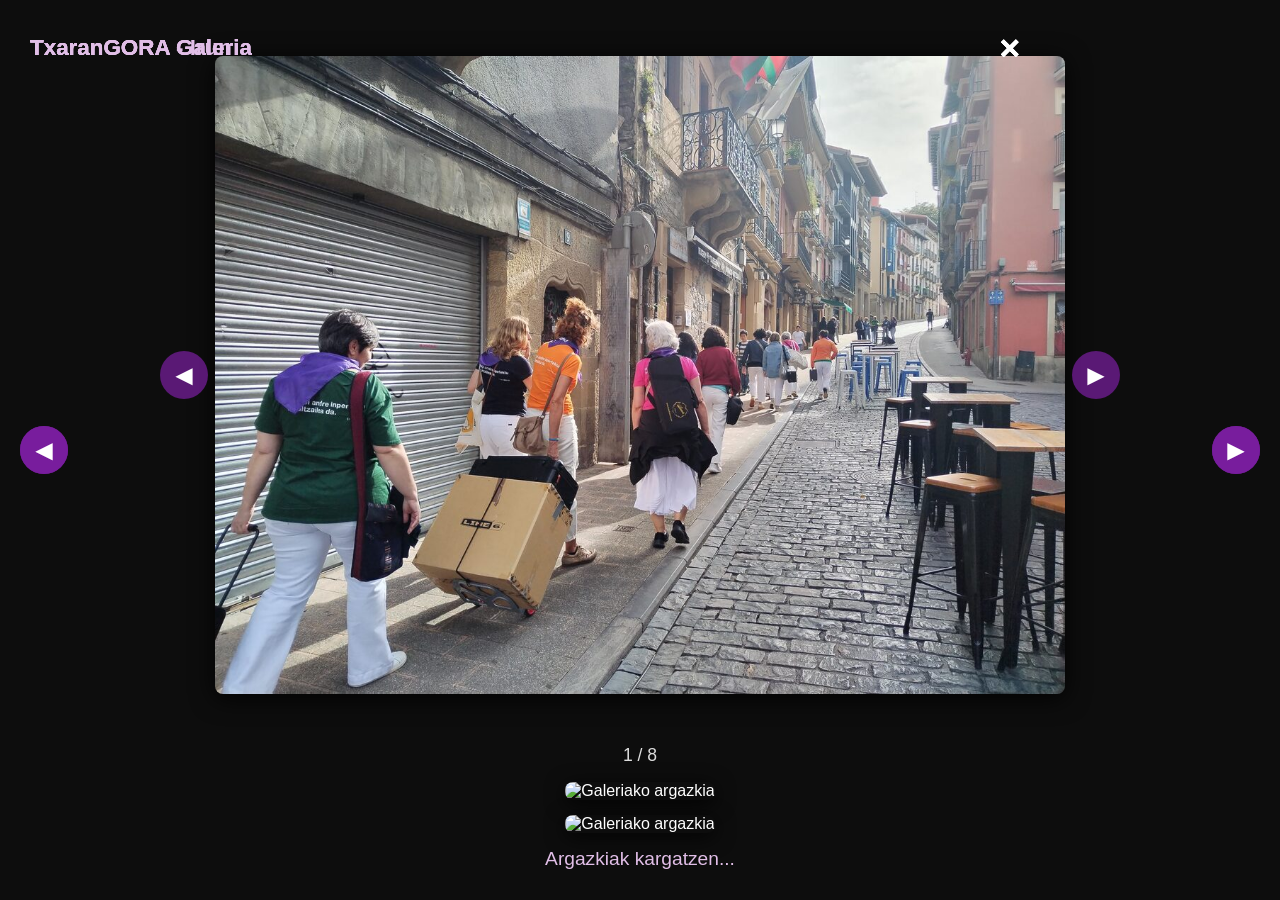
==== galeria.html @ 10b803cf "geziek funtzionatzeko beste saiakera bat Added title and styling for the gallery page." ====
<!DOCTYPE html>
<html lang="eu">
<head>
  <meta charset="UTF-8">
  <meta name="viewport" content="width=device-width, initial-scale=1.0">
  <title>TxaranGORA | Argazki Galeria</title>
  <style>
    * { margin: 0; padding: 0; box-sizing: border-box; }
    body {
      background-color: #0d0d0d;
      color: white;
      font-family: 'Segoe UI', Tahoma, Geneva, Verdana, sans-serif;
      min-height: 100vh;
      display: flex;
      flex-direction: column;
      align-items: center;
      justify-content: space-between;
      padding: 15px;
      overflow: hidden;
    }

    /* GOIBURUA: Izenburua eta Itxi botoia isolatuta, gainjar ez daitezen */
    .gallery-header {
      width: 100%;
      max-width: 1000px;
      display: flex;
      justify-content: space-between;
      align-items: center;
      padding: 10px 0;
      z-index: 10;
    }
    .gallery-title { 
      font-size: 1.4rem; 
      color: #e1bee7; 
      font-weight: bold;
      white-space: nowrap;
      overflow: hidden;
      text-overflow: ellipsis;
    }
    .close-btn { 
      color: #ffffff; 
      font-size: 2.2rem; 
      cursor: pointer; 
      text-decoration: none; 
      line-height: 1;
      padding: 0 10px;
      transition: color 0.2s;
    }
    .close-btn:hover { color: #e1bee7; }

    /* ERDIALDEA: Irudia eta Geziak */
    .main-wrapper {
      position: relative;
      width: 100%;
      max-width: 1000px;
      flex: 1;
      display: flex;
      align-items: center;
      justify-content: center;
      margin: 10px 0;
    }

    .image-box {
      max-width: 85%;
      max-height: 75vh;
      display: flex;
      align-items: center;
      justify-content: center;
    }

    .image-box img {
      max-width: 100%;
      max-height: 75vh;
      border-radius: 8px;
      box-shadow: 0 4px 25px rgba(0,0,0,0.9);
      object-fit: contain;
    }

    /* GEZIAK: Garbi sakatu ahal izateko z-index altuarekin */
    .arrow {
      position: absolute;
      top: 50%;
      transform: translateY(-50%);
      background: rgba(123, 31, 162, 0.85);
      color: white;
      border: 2px solid rgba(255, 255, 255, 0.3);
      font-size: 1.8rem;
      width: 48px;
      height: 48px;
      display: flex;
      align-items: center;
      justify-content: center;
      cursor: pointer;
      border-radius: 50%;
      transition: all 0.2s ease;
      z-index: 100;
      user-select: none;
    }
    .arrow:hover { 
      background: #9c27b0; 
      transform: translateY(-50%) scale(1.15); 
      border-color: white;
    }
    .arrow.left { left: 5px; }
    .arrow.right { right: 5px; }

    /* BEHEALDEA: Kontagailua eta akatsen xehetasunak */
    .footer-info {
      text-align: center;
      padding: 10px 0;
      z-index: 10;
    }
    .counter { 
      font-size: 1.1rem; 
      color: #ddd; 
      font-weight: 500;
    }
    .error-msg {
      color: #ffb74d;
      font-size: 0.9rem;
      margin-top: 6px;
    }
  </style>
</head>
<body>

  <!-- GOIBURUA -->
  <div class="gallery-header">
    <h1 class="gallery-title" id="townTitle">TxaranGORA - Galeria</h1>
    <a href="javascript:history.back()" class="close-btn" title="Itxi">&times;</a>
  </div>

  <!-- ERDIALDEA -->
  <div class="main-wrapper">
    <button class="arrow left" id="prevImg" aria-label="Aurrekoa">◄</button>
    
    <div class="image-box">
      <img id="mainImg" src="" alt="Galeriako argazkia">
    </div>

    <button class="arrow right" id="nextImg" aria-label="Hurrengoa">►</button>
  </div>

  <!-- BEHEALDEA -->
  <div class="footer-info">
    <div class="counter" id="imgCounter"></div>
    <div id="errorDetails" class="error-msg"></div>
  </div>

  <script>
    // 1. Zerrenda sortzeko funtzioa (irun2026/1.jpg, irun2026/2.jpg...)
    function sortuZerrenda(karpeta, kopurua) {
      const zerrenda = [];
      for (let i = 1; i <= kopurua; i++) {
        zerrenda.push(`${karpeta}/${i}.jpg`);
      }
      return zerrenda;
    }

    // 2. Egiaztatu hemen zure karpeta izenak eta benetako argazki kopurua:
    const galeriak = {
      "Tolosa": sortuZerrenda("tolosa2026", 12),
      "Irun": sortuZerrenda("irun2026", 8),          // Egiaztatu 8 argazki badira Irunen
      "Villabona": sortuZerrenda("villabona2026", 5)
    };

    // 3. URLtik herriaren izena jaso (?herria=Irun)
    const urlParams = new URLSearchParams(window.location.search);
    const herria = urlParams.get('herria') || "Irun";

    // Izenburu garbia ezartzea
    document.getElementById('townTitle').textContent = `TxaranGORA - ${herria}`;

    const argazkiak = galeriak[herria] || [];
    let currentIndex = 0;

    const mainImg = document.getElementById('mainImg');
    const imgCounter = document.getElementById('imgCounter');
    const errorDetails = document.getElementById('errorDetails');

    function showImage(index) {
      errorDetails.textContent = "";
      if (!argazkiak || argazkiak.length === 0) {
        imgCounter.textContent = "Ez da argazkirik aurkitu herri honetarako.";
        mainImg.style.display = "none";
        return;
      }

      currentIndex = index;
      mainImg.src = argazkiak[currentIndex];
      mainImg.style.display = "block";
      imgCounter.textContent = `${currentIndex + 1} / ${argazkiak.length}`;
    }

    // Argazkiak kargatzean huts egiten badu (adibidez 2.jpg existitzen ez bada edo .JPG maiuskulaz badago)
    mainImg.onerror = function() {
      errorDetails.textContent = `⚠️ Ezin da kargatu: "${argazkiak[currentIndex]}" (Begiratu izena/luzapena GitHub-en)`;
    };

    // Gezien gertaerak
    document.getElementById('prevImg').onclick = function(e) {
      e.stopPropagation();
      if (argazkiak.length === 0) return;
      currentIndex = (currentIndex - 1 + argazkiak.length) % argazkiak.length;
      showImage(currentIndex);
    };

    document.getElementById('nextImg').onclick = function(e) {
      e.stopPropagation();
      if (argazkiak.length === 0) return;
      currentIndex = (currentIndex + 1) % argazkiak.length;
      showImage(currentIndex);
    };

    // Teklatuko geziak (← eta →)
    document.addEventListener('keydown', function(e) {
      if (e.key === 'ArrowLeft') document.getElementById('prevImg').click();
      if (e.key === 'ArrowRight') document.getElementById('nextImg').click();
      if (e.key === 'Escape') history.back();
    });

    // Hasieratu galeria
    showImage(0);
  </script>
</body>
</html>

<!DOCTYPE html>
<html lang="eu">
<head>
  <meta charset="UTF-8">
  <meta name="viewport" content="width=device-width, initial-scale=1.0">
  <title>TxaranGORA | Galeria</title>
  <style>
    * { margin: 0; padding: 0; box-sizing: border-box; }
    body {
      background-color: #0d0d0d;
      color: white;
      font-family: 'Segoe UI', Tahoma, Geneva, Verdana, sans-serif;
      height: 100vh;
      display: flex;
      flex-direction: column;
      align-items: center;
      justify-content: center;
      overflow: hidden;
    }
    .gallery-header {
      position: absolute;
      top: 20px;
      left: 30px;
      right: 30px;
      display: flex;
      justify-content: space-between;
      align-items: center;
      z-index: 10;
    }
    .gallery-title { 
      font-size: 1.4rem; 
      color: #e1bee7; 
      font-weight: bold; 
    }
    .close-btn { 
      color: white; 
      font-size: 2.5rem; 
      cursor: pointer; 
      text-decoration: none; 
      font-weight: bold;
      transition: color 0.2s;
    }
    .close-btn:hover {
      color: #e1bee7;
    }
    .image-container {
      position: relative;
      max-width: 90vw;
      max-height: 80vh;
      display: flex;
      align-items: center;
      justify-content: center;
    }
    .image-container img {
      max-width: 100%;
      max-height: 80vh;
      border-radius: 8px;
      box-shadow: 0 4px 20px rgba(0,0,0,0.8);
      object-fit: contain;
    }
    .arrow {
      position: absolute;
      top: 50%;
      transform: translateY(-50%);
      background: rgba(123, 31, 162, 0.7);
      color: white;
      border: none;
      font-size: 1.8rem;
      padding: 12px 20px;
      cursor: pointer;
      border-radius: 50%;
      transition: background 0.3s, transform 0.2s;
      z-index: 5;
      user-select: none;
    }
    .arrow:hover { 
      background: #7b1fa2; 
      transform: translateY(-50%) scale(1.1); 
    }
    .arrow.left { left: 20px; }
    .arrow.right { right: 20px; }
    .caption { 
      margin-top: 15px; 
      font-size: 1rem; 
      color: #ccc; 
    }
  </style>
</head>
<body>

  <div class="gallery-header">
    <div class="gallery-title" id="townTitle">TxaranGORA Galeria</div>
    <span class="close-btn" onclick="window.close()" title="Itxi">&times;</span>
  </div>

  <button class="arrow left" id="prevImg" aria-label="Aurreko argazkia">◄</button>

  <div class="image-container">
    <img id="mainImg" src="" alt="Galeriako argazkia">
  </div>

  <button class="arrow right" id="nextImg" aria-label="Hurrengo argazkia">►</button>

  <div class="caption" id="imgCounter"></div>

  <script>
    // 1. Funtzio honek karpeta bakoitzaren bideak sortzen ditu: adib. tolosa2026/1.jpg, 2.jpg...
    function sortuZerrenda(karpeta, kopurua) {
      const zerrenda = [];
      for (let i = 1; i <= kopurua; i++) {
        zerrenda.push(`${karpeta}/${i}.jpg`);
      }
      return zerrenda;
    }

    // 2. Jarri hemen GitHub-eko karpeta bakoitzaren izen zehatza eta barruko argazki kopurua:
    const galeriak = {
      "Tolosa": sortuZerrenda("tolosa2026", 12),     // tolosa2026/1.jpg-tik 12.jpg-ra
      "Irun": sortuZerrenda("irun2026", 8),          // irun2026/1.jpg-tik 8.jpg-ra
      "Villabona": sortuZerrenda("villabona2026", 5) // villabona2026/1.jpg-tik 5.jpg-ra
    };

    // 3. URLtik herriaren izena jaso (adibidez: ?herria=Irun)
    const urlParams = new URLSearchParams(window.location.search);
    const herria = urlParams.get('herria') || "Tolosa";
    document.getElementById('townTitle').textContent = `TxaranGORA - ${herria}`;

    const argazkiak = galeriak[herria] || [];
    let currentIndex = 0;

    const mainImg = document.getElementById('mainImg');
    const imgCounter = document.getElementById('imgCounter');

    function showImage(index) {
      if (!argazkiak || argazkiak.length === 0) {
        imgCounter.innerHTML = "<span style='color:#ffb74d;'>Ez da argazkirik aurkitu herri honetarako.</span>";
        mainImg.style.display = "none";
        return;
      }
      currentIndex = index;
      mainImg.src = argazkiak[currentIndex];
      mainImg.style.display = "block";
      imgCounter.textContent = `${currentIndex + 1} / ${argazkiak.length}`;
    }

    // Gezien bidez igarotzea
    document.getElementById('prevImg').addEventListener('click', () => {
      if (argazkiak.length === 0) return;
      currentIndex = (currentIndex - 1 + argazkiak.length) % argazkiak.length;
      showImage(currentIndex);
    });

    document.getElementById('nextImg').addEventListener('click', () => {
      if (argazkiak.length === 0) return;
      currentIndex = (currentIndex + 1) % argazkiak.length;
      showImage(currentIndex);
    });

    // Teklatuko geziekin igarotzea (← eta →)
    document.addEventListener('keydown', (e) => {
      if (e.key === 'ArrowLeft') document.getElementById('prevImg').click();
      if (e.key === 'ArrowRight') document.getElementById('nextImg').click();
      if (e.key === 'Escape') window.close();
    });

    // Hasieratu galeria
    showImage(0);
  </script>
</body>
</html>

<!DOCTYPE html>
<html lang="eu">
<head>
  <meta charset="UTF-8">
  <meta name="viewport" content="width=device-width, initial-scale=1.0">
  <title>TxaranGORA | Galeria</title>
  <style>
    * { margin: 0; padding: 0; box-sizing: border-box; }
    body {
      background-color: #0d0d0d;
      color: white;
      font-family: 'Segoe UI', Tahoma, sans-serif;
      height: 100vh;
      display: flex;
      flex-direction: column;
      align-items: center;
      justify-content: center;
      overflow: hidden;
    }
    .gallery-header {
      position: absolute;
      top: 20px;
      left: 30px;
      right: 30px;
      display: flex;
      justify-content: space-between;
      align-items: center;
      z-index: 10;
    }
    .gallery-title { font-size: 1.4rem; color: #e1bee7; font-weight: bold; }
    .close-btn { color: white; font-size: 2.5rem; cursor: pointer; text-decoration: none; font-weight: bold; }
    .image-container {
      position: relative;
      max-width: 90vw;
      max-height: 80vh;
      display: flex;
      align-items: center;
      justify-content: center;
    }
    .image-container img {
      max-width: 100%;
      max-height: 80vh;
      border-radius: 8px;
      box-shadow: 0 4px 20px rgba(0,0,0,0.8);
      object-fit: contain;
    }
    .arrow {
      position: absolute;
      top: 50%;
      transform: translateY(-50%);
      background: rgba(123, 31, 162, 0.7);
      color: white;
      border: none;
      font-size: 1.8rem;
      padding: 12px 20px;
      cursor: pointer;
      border-radius: 50%;
      transition: background 0.3s, transform 0.2s;
      z-index: 5;
    }
    .arrow:hover { background: #7b1fa2; transform: translateY(-50%) scale(1.1); }
    .arrow.left { left: 20px; }
    .arrow.right { right: 20px; }
    .caption { margin-top: 15px; font-size: 1rem; color: #ccc; }
  </style>
</head>
<body>

  <div class="gallery-header">
    <div class="gallery-title" id="townTitle">TxaranGORA Galeria</div>
    <span class="close-btn" onclick="window.close()">&times;</span>
  </div>

  <button class="arrow left" id="prevImg">◄</button>

  <div class="image-container">
    <img id="mainImg" src="" alt="Galeriako argazkia">
  </div>

  <button class="arrow right" id="nextImg">►</button>

  <div class="caption" id="imgCounter"></div>

  <script>
    // Funtzio honek karpeta izenetik eta argazki kopurutik bideak sortzen ditu (adib. irun2026/1.jpg)
    function sortuZerrenda(karpetaIzena, kopurua) {
      const zerrenda = [];
      for (let i = 1; i <= kopurua; i++) {
        zerrenda.push(`${karpetaIzena}/${i}.jpg`);
      }
      return zerrenda;
    }

    // Hemen BAKARRIK jarri karpeta bakoitzaren izen zehatza eta barruko argazki kopurua:
    const galeriak = {
      "Tolosa": sortuZerrenda("tolosa2026", 12),     // tolosa2026/1.jpg, 2.jpg... (12 argazki)
      "Irun": sortuZerrenda("irun2026", 8),          // irun2026/1.jpg, 2.jpg... (8 argazki)
      "Villabona": sortuZerrenda("villabona2026", 5) // villabona2026/1.jpg... (5 argazki)
    };

    // URLtik herriaren izena jaso (?herria=Tolosa)
    const urlParams = new URLSearchParams(window.location.search);
    const herria = urlParams.get('herria') || "Tolosa";
    document.getElementById('townTitle').textContent = `TxaranGORA - ${herria}`;

    const argazkiak = galeriak[herria] || [];
    let currentIndex = 0;

    const mainImg = document.getElementById('mainImg');
    const imgCounter = document.getElementById('imgCounter');

    function showImage(index) {
      if (!argazkiak || argazkiak.length === 0) {
        imgCounter.innerHTML = "<span style='color:#ffb74d;'>Ez da argazkirik aurkitu herri honetarako.</span>";
        mainImg.style.display = "none";
        return;
      }
      currentIndex = index;
      mainImg.src = argazkiak[currentIndex];
      mainImg.style.display = "block";
      imgCounter.textContent = `${currentIndex + 1} / ${argazkiak.length}`;
    }

    // Ezkerreko gezia (Aurrekoa)
    document.getElementById('prevImg').addEventListener('click', () => {
      if (argazkiak.length === 0) return;
      currentIndex = (currentIndex - 1 + argazkiak.length) % argazkiak.length;
      showImage(currentIndex);
    });

    // Eskuineko gezia (Hurrengoa)
    document.getElementById('nextImg').addEventListener('click', () => {
      if (argazkiak.length === 0) return;
      currentIndex = (currentIndex + 1) % argazkiak.length;
      showImage(currentIndex);
    });

    // Hasieratu
    showImage(0);
  </script>
</body>
</html><!DOCTYPE html>
<html lang="eu">
<head>
  <meta charset="UTF-8">
  <meta name="viewport" content="width=device-width, initial-scale=1.0">
  <title>TxaranGORA | Argazki Galeria</title>
  <style>
    * { margin: 0; padding: 0; box-sizing: border-box; }
    body {
      background-color: #0d0d0d;
      color: white;
      font-family: 'Segoe UI', Tahoma, sans-serif;
      height: 100vh;
      display: flex;
      flex-direction: column;
      align-items: center;
      justify-content: center;
      overflow: hidden;
    }
    .gallery-header {
      position: absolute;
      top: 20px;
      left: 30px;
      right: 30px;
      display: flex;
      justify-content: space-between;
      align-items: center;
      z-index: 10;
    }
    .gallery-title { font-size: 1.4rem; color: #e1bee7; font-weight: bold; }
    .close-btn { color: white; font-size: 2.2rem; cursor: pointer; text-decoration: none; font-weight: bold; }
    .image-container {
      position: relative;
      max-width: 90vw;
      max-height: 80vh;
      display: flex;
      align-items: center;
      justify-content: center;
    }
    .image-container img {
      max-width: 100%;
      max-height: 80vh;
      border-radius: 8px;
      box-shadow: 0 4px 20px rgba(0,0,0,0.8);
      object-fit: contain;
    }
    .arrow {
      position: absolute;
      top: 50%;
      transform: translateY(-50%);
      background: rgba(123, 31, 162, 0.7);
      color: white;
      border: none;
      font-size: 1.8rem;
      padding: 12px 20px;
      cursor: pointer;
      border-radius: 50%;
      transition: background 0.3s, transform 0.2s;
      z-index: 5;
    }
    .arrow:hover { background: #7b1fa2; transform: translateY(-50%) scale(1.1); }
    .arrow.left { left: 20px; }
    .arrow.right { right: 20px; }
    .caption { margin-top: 15px; font-size: 1rem; color: #ccc; }
    .loading { font-size: 1.2rem; color: #e1bee7; }
  </style>
</head>
<body>

  <div class="gallery-header">
    <div class="gallery-title" id="townTitle">TxaranGORA Galeria</div>
    <span class="close-btn" onclick="window.close()">&times;</span>
  </div>

  <button class="arrow left" id="prevImg">◄</button>

  <div class="image-container">
    <div id="loading" class="loading">Argazkiak kargatzen...</div>
    <img id="mainImg" src="" alt="Galeria argazkia" style="display: none;">
  </div>

  <button class="arrow right" id="nextImg">►</button>

  <div class="caption" id="imgCounter"></div>

<script>
  // Funtzio honek zuzenean "karpeta/zenbakia.jpg" bidea sortzen du (adib. irun2026/1.jpg)
  function sortuZerrenda(karpetaIzena, kopurua) {
    const zerrenda = [];
    for (let i = 1; i <= kopurua; i++) {
      zerrenda.push(`${karpetaIzena}/${i}.jpg`);
    }
    return zerrenda;
  }

  // Hemen jarri karpeta bakoitzaren izen zehatza eta barruko argazki kopurua:
  const galeriak = {
    "Tolosa": sortuZerrenda("tolosa2026", 12),     // tolosa2026/1.jpg, tolosa2026/2.jpg... (12 argazki)
    "Irun": sortuZerrenda("irun2026", 8),          // irun2026/1.jpg, irun2026/2.jpg... (8 argazki)
    "Villabona": sortuZerrenda("villabona2026", 5) // villabona2026/1.jpg... (5 argazki)
  };

  // URLtik herriaren izena jaso (?herria=Tolosa)
  const urlParams = new URLSearchParams(window.location.search);
  const herria = urlParams.get('herria') || "Tolosa";
  document.getElementById('townTitle').textContent = `TxaranGORA - ${herria}`;

  const argazkiak = galeriak[herria] || [];
  let currentIndex = 0;

  const mainImg = document.getElementById('mainImg');
  const imgCounter = document.getElementById('imgCounter');

  function showImage(index) {
    if (!argazkiak || argazkiak.length === 0) {
      imgCounter.innerHTML = "<span style='color:#ffb74d;'>Ez da argazkirik aurkitu herri honetarako.</span>";
      mainImg.style.display = "none";
      return;
    }
    currentIndex = index;
    mainImg.src = argazkiak[currentIndex];
    mainImg.style.display = "block";
    imgCounter.textContent = `${currentIndex + 1} / ${argazkiak.length}`;
  }

  // Ezkerreko gezia (Aurrekoa)
  document.getElementById('prevImg').addEventListener('click', () => {
    if (argazkiak.length === 0) return;
    currentIndex = (currentIndex - 1 + argazkiak.length) % argazkiak.length;
    showImage(currentIndex);
  });

  // Eskuineko gezia (Hurrengoa)
  document.getElementById('nextImg').addEventListener('click', () => {
    if (argazkiak.length === 0) return;
    currentIndex = (currentIndex + 1) % argazkiak.length;
    showImage(currentIndex);
  });

  // Hasieratu galeria
  showImage(0);
</script>



</body>
</html>
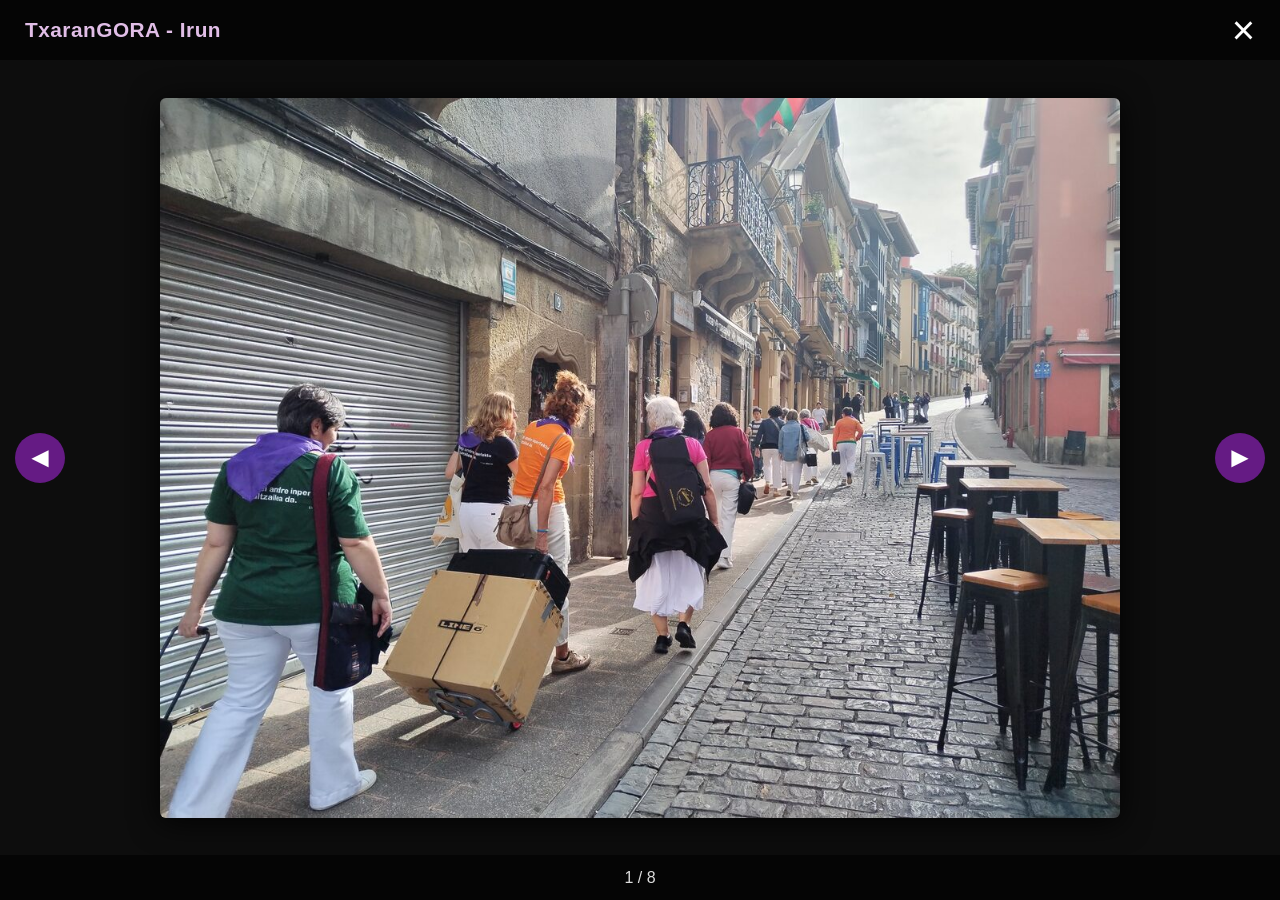
==== commit 1cbcf103: "Ea argazkien nabigazioak orain ongi funtzionatzen duen Refactor HTML structure and styles for galler" ====
--- a/galeria.html
+++ b/galeria.html
@@ -6,149 +6,143 @@
   <title>TxaranGORA | Argazki Galeria</title>
   <style>
     * { margin: 0; padding: 0; box-sizing: border-box; }
-    body {
+    
+    html, body {
+      width: 100%;
+      height: 100%;
       background-color: #0d0d0d;
       color: white;
       font-family: 'Segoe UI', Tahoma, Geneva, Verdana, sans-serif;
-      min-height: 100vh;
+      overflow: hidden;
+    }
+
+    /* KONTENITZAILE NAGUSIA */
+    .gallery-container {
       display: flex;
       flex-direction: column;
+      width: 100vw;
+      height: 100vh;
+      position: relative;
+    }
+
+    /* 1. GOIBURUA (Bakarra eta goian finkatua) */
+    .top-bar {
+      height: 60px;
+      width: 100%;
+      display: flex;
       align-items: center;
       justify-content: space-between;
-      padding: 15px;
+      padding: 0 25px;
+      background: rgba(0, 0, 0, 0.6);
+      z-index: 200;
+    }
+
+    .top-bar h1 {
+      font-size: 1.3rem;
+      color: #e1bee7;
+      font-weight: 600;
+      letter-spacing: 0.5px;
+    }
+
+    .close-link {
+      color: #ffffff;
+      font-size: 2.5rem;
+      text-decoration: none;
+      line-height: 1;
+      cursor: pointer;
+      transition: color 0.2s;
+    }
+    .close-link:hover { color: #e1bee7; }
+
+    /* 2. ARGAZKI GUNEA (Irudia handi erakusteko) */
+    .image-area {
+      flex: 1;
+      display: flex;
+      align-items: center;
+      justify-content: center;
+      position: relative;
+      padding: 10px;
       overflow: hidden;
     }
 
-    /* GOIBURUA: Izenburua eta Itxi botoia isolatuta, gainjar ez daitezen */
-    .gallery-header {
-      width: 100%;
-      max-width: 1000px;
-      display: flex;
-      justify-content: space-between;
-      align-items: center;
-      padding: 10px 0;
-      z-index: 10;
-    }
-    .gallery-title { 
-      font-size: 1.4rem; 
-      color: #e1bee7; 
-      font-weight: bold;
-      white-space: nowrap;
-      overflow: hidden;
-      text-overflow: ellipsis;
-    }
-    .close-btn { 
-      color: #ffffff; 
-      font-size: 2.2rem; 
-      cursor: pointer; 
-      text-decoration: none; 
-      line-height: 1;
-      padding: 0 10px;
-      transition: color 0.2s;
-    }
-    .close-btn:hover { color: #e1bee7; }
-
-    /* ERDIALDEA: Irudia eta Geziak */
-    .main-wrapper {
-      position: relative;
-      width: 100%;
-      max-width: 1000px;
-      flex: 1;
-      display: flex;
-      align-items: center;
-      justify-content: center;
-      margin: 10px 0;
-    }
-
-    .image-box {
-      max-width: 85%;
-      max-height: 75vh;
-      display: flex;
-      align-items: center;
-      justify-content: center;
-    }
-
-    .image-box img {
-      max-width: 100%;
-      max-height: 75vh;
-      border-radius: 8px;
-      box-shadow: 0 4px 25px rgba(0,0,0,0.9);
+    .image-area img {
+      max-width: 95vw;
+      max-height: 80vh;
+      width: auto;
+      height: auto;
       object-fit: contain;
-    }
-
-    /* GEZIAK: Garbi sakatu ahal izateko z-index altuarekin */
-    .arrow {
+      border-radius: 6px;
+      box-shadow: 0 4px 30px rgba(0,0,0,0.9);
+    }
+
+    /* 3. GEZIAK (Bakarrak eta bazterretan) */
+    .nav-arrow {
       position: absolute;
       top: 50%;
       transform: translateY(-50%);
-      background: rgba(123, 31, 162, 0.85);
+      background: rgba(123, 31, 162, 0.8);
       color: white;
-      border: 2px solid rgba(255, 255, 255, 0.3);
+      border: none;
       font-size: 1.8rem;
-      width: 48px;
-      height: 48px;
+      width: 50px;
+      height: 50px;
+      border-radius: 50%;
+      cursor: pointer;
       display: flex;
       align-items: center;
       justify-content: center;
-      cursor: pointer;
-      border-radius: 50%;
-      transition: all 0.2s ease;
-      z-index: 100;
+      z-index: 300;
       user-select: none;
-    }
-    .arrow:hover { 
-      background: #9c27b0; 
-      transform: translateY(-50%) scale(1.15); 
-      border-color: white;
-    }
-    .arrow.left { left: 5px; }
-    .arrow.right { right: 5px; }
-
-    /* BEHEALDEA: Kontagailua eta akatsen xehetasunak */
-    .footer-info {
-      text-align: center;
-      padding: 10px 0;
-      z-index: 10;
-    }
-    .counter { 
-      font-size: 1.1rem; 
-      color: #ddd; 
-      font-weight: 500;
-    }
-    .error-msg {
-      color: #ffb74d;
-      font-size: 0.9rem;
-      margin-top: 6px;
+      transition: background 0.2s, transform 0.2s;
+    }
+    .nav-arrow:hover {
+      background: #9c27b0;
+      transform: translateY(-50%) scale(1.1);
+    }
+    .nav-arrow.prev { left: 15px; }
+    .nav-arrow.next { right: 15px; }
+
+    /* 4. BEHEKO KONTAGAILUA */
+    .bottom-bar {
+      height: 45px;
+      display: flex;
+      flex-direction: column;
+      align-items: center;
+      justify-content: center;
+      background: rgba(0, 0, 0, 0.6);
+      z-index: 200;
+    }
+
+    .counter-text {
+      font-size: 1rem;
+      color: #dddddd;
     }
   </style>
 </head>
 <body>
 
-  <!-- GOIBURUA -->
-  <div class="gallery-header">
-    <h1 class="gallery-title" id="townTitle">TxaranGORA - Galeria</h1>
-    <a href="javascript:history.back()" class="close-btn" title="Itxi">&times;</a>
+  <div class="gallery-container">
+    <!-- GOIBURUA -->
+    <div class="top-bar">
+      <h1 id="townTitle">TxaranGORA - Galeria</h1>
+      <a href="javascript:history.back()" class="close-link" title="Itxi">&times;</a>
+    </div>
+
+    <!-- ERDIALDEA: Irudia eta Geziak -->
+    <div class="image-area">
+      <button class="nav-arrow prev" id="btnPrev" aria-label="Aurrekoa">◄</button>
+      <img id="mainImg" src="" alt="Galeriako irudia">
+      <button class="nav-arrow next" id="btnNext" aria-label="Hurrengoa">►</button>
+    </div>
+
+    <!-- BEHEALDEA -->
+    <div class="bottom-bar">
+      <div class="counter-text" id="imgCounter"></div>
+    </div>
   </div>
 
-  <!-- ERDIALDEA -->
-  <div class="main-wrapper">
-    <button class="arrow left" id="prevImg" aria-label="Aurrekoa">◄</button>
-    
-    <div class="image-box">
-      <img id="mainImg" src="" alt="Galeriako argazkia">
-    </div>
-
-    <button class="arrow right" id="nextImg" aria-label="Hurrengoa">►</button>
-  </div>
-
-  <!-- BEHEALDEA -->
-  <div class="footer-info">
-    <div class="counter" id="imgCounter"></div>
-    <div id="errorDetails" class="error-msg"></div>
-  </div>
-
   <script>
-    // 1. Zerrenda sortzeko funtzioa (irun2026/1.jpg, irun2026/2.jpg...)
+    // 1. Irudien bidea sortzeko funtzioa (adib. irun2026/1.jpg)
     function sortuZerrenda(karpeta, kopurua) {
       const zerrenda = [];
       for (let i = 1; i <= kopurua; i++) {
@@ -157,18 +151,17 @@
       return zerrenda;
     }
 
-    // 2. Egiaztatu hemen zure karpeta izenak eta benetako argazki kopurua:
+    // 2. Herri bakoitzaren karpeta eta argazki kopurua
     const galeriak = {
+      "Irun": sortuZerrenda("irun2026", 8),
       "Tolosa": sortuZerrenda("tolosa2026", 12),
-      "Irun": sortuZerrenda("irun2026", 8),          // Egiaztatu 8 argazki badira Irunen
       "Villabona": sortuZerrenda("villabona2026", 5)
     };
 
-    // 3. URLtik herriaren izena jaso (?herria=Irun)
+    // 3. URLtik herria irakurri (?herria=Irun)
     const urlParams = new URLSearchParams(window.location.search);
     const herria = urlParams.get('herria') || "Irun";
 
-    // Izenburu garbia ezartzea
     document.getElementById('townTitle').textContent = `TxaranGORA - ${herria}`;
 
     const argazkiak = galeriak[herria] || [];
@@ -176,191 +169,10 @@
 
     const mainImg = document.getElementById('mainImg');
     const imgCounter = document.getElementById('imgCounter');
-    const errorDetails = document.getElementById('errorDetails');
-
-    function showImage(index) {
-      errorDetails.textContent = "";
-      if (!argazkiak || argazkiak.length === 0) {
-        imgCounter.textContent = "Ez da argazkirik aurkitu herri honetarako.";
-        mainImg.style.display = "none";
-        return;
-      }
-
-      currentIndex = index;
-      mainImg.src = argazkiak[currentIndex];
-      mainImg.style.display = "block";
-      imgCounter.textContent = `${currentIndex + 1} / ${argazkiak.length}`;
-    }
-
-    // Argazkiak kargatzean huts egiten badu (adibidez 2.jpg existitzen ez bada edo .JPG maiuskulaz badago)
-    mainImg.onerror = function() {
-      errorDetails.textContent = `⚠️ Ezin da kargatu: "${argazkiak[currentIndex]}" (Begiratu izena/luzapena GitHub-en)`;
-    };
-
-    // Gezien gertaerak
-    document.getElementById('prevImg').onclick = function(e) {
-      e.stopPropagation();
-      if (argazkiak.length === 0) return;
-      currentIndex = (currentIndex - 1 + argazkiak.length) % argazkiak.length;
-      showImage(currentIndex);
-    };
-
-    document.getElementById('nextImg').onclick = function(e) {
-      e.stopPropagation();
-      if (argazkiak.length === 0) return;
-      currentIndex = (currentIndex + 1) % argazkiak.length;
-      showImage(currentIndex);
-    };
-
-    // Teklatuko geziak (← eta →)
-    document.addEventListener('keydown', function(e) {
-      if (e.key === 'ArrowLeft') document.getElementById('prevImg').click();
-      if (e.key === 'ArrowRight') document.getElementById('nextImg').click();
-      if (e.key === 'Escape') history.back();
-    });
-
-    // Hasieratu galeria
-    showImage(0);
-  </script>
-</body>
-</html>
-
-<!DOCTYPE html>
-<html lang="eu">
-<head>
-  <meta charset="UTF-8">
-  <meta name="viewport" content="width=device-width, initial-scale=1.0">
-  <title>TxaranGORA | Galeria</title>
-  <style>
-    * { margin: 0; padding: 0; box-sizing: border-box; }
-    body {
-      background-color: #0d0d0d;
-      color: white;
-      font-family: 'Segoe UI', Tahoma, Geneva, Verdana, sans-serif;
-      height: 100vh;
-      display: flex;
-      flex-direction: column;
-      align-items: center;
-      justify-content: center;
-      overflow: hidden;
-    }
-    .gallery-header {
-      position: absolute;
-      top: 20px;
-      left: 30px;
-      right: 30px;
-      display: flex;
-      justify-content: space-between;
-      align-items: center;
-      z-index: 10;
-    }
-    .gallery-title { 
-      font-size: 1.4rem; 
-      color: #e1bee7; 
-      font-weight: bold; 
-    }
-    .close-btn { 
-      color: white; 
-      font-size: 2.5rem; 
-      cursor: pointer; 
-      text-decoration: none; 
-      font-weight: bold;
-      transition: color 0.2s;
-    }
-    .close-btn:hover {
-      color: #e1bee7;
-    }
-    .image-container {
-      position: relative;
-      max-width: 90vw;
-      max-height: 80vh;
-      display: flex;
-      align-items: center;
-      justify-content: center;
-    }
-    .image-container img {
-      max-width: 100%;
-      max-height: 80vh;
-      border-radius: 8px;
-      box-shadow: 0 4px 20px rgba(0,0,0,0.8);
-      object-fit: contain;
-    }
-    .arrow {
-      position: absolute;
-      top: 50%;
-      transform: translateY(-50%);
-      background: rgba(123, 31, 162, 0.7);
-      color: white;
-      border: none;
-      font-size: 1.8rem;
-      padding: 12px 20px;
-      cursor: pointer;
-      border-radius: 50%;
-      transition: background 0.3s, transform 0.2s;
-      z-index: 5;
-      user-select: none;
-    }
-    .arrow:hover { 
-      background: #7b1fa2; 
-      transform: translateY(-50%) scale(1.1); 
-    }
-    .arrow.left { left: 20px; }
-    .arrow.right { right: 20px; }
-    .caption { 
-      margin-top: 15px; 
-      font-size: 1rem; 
-      color: #ccc; 
-    }
-  </style>
-</head>
-<body>
-
-  <div class="gallery-header">
-    <div class="gallery-title" id="townTitle">TxaranGORA Galeria</div>
-    <span class="close-btn" onclick="window.close()" title="Itxi">&times;</span>
-  </div>
-
-  <button class="arrow left" id="prevImg" aria-label="Aurreko argazkia">◄</button>
-
-  <div class="image-container">
-    <img id="mainImg" src="" alt="Galeriako argazkia">
-  </div>
-
-  <button class="arrow right" id="nextImg" aria-label="Hurrengo argazkia">►</button>
-
-  <div class="caption" id="imgCounter"></div>
-
-  <script>
-    // 1. Funtzio honek karpeta bakoitzaren bideak sortzen ditu: adib. tolosa2026/1.jpg, 2.jpg...
-    function sortuZerrenda(karpeta, kopurua) {
-      const zerrenda = [];
-      for (let i = 1; i <= kopurua; i++) {
-        zerrenda.push(`${karpeta}/${i}.jpg`);
-      }
-      return zerrenda;
-    }
-
-    // 2. Jarri hemen GitHub-eko karpeta bakoitzaren izen zehatza eta barruko argazki kopurua:
-    const galeriak = {
-      "Tolosa": sortuZerrenda("tolosa2026", 12),     // tolosa2026/1.jpg-tik 12.jpg-ra
-      "Irun": sortuZerrenda("irun2026", 8),          // irun2026/1.jpg-tik 8.jpg-ra
-      "Villabona": sortuZerrenda("villabona2026", 5) // villabona2026/1.jpg-tik 5.jpg-ra
-    };
-
-    // 3. URLtik herriaren izena jaso (adibidez: ?herria=Irun)
-    const urlParams = new URLSearchParams(window.location.search);
-    const herria = urlParams.get('herria') || "Tolosa";
-    document.getElementById('townTitle').textContent = `TxaranGORA - ${herria}`;
-
-    const argazkiak = galeriak[herria] || [];
-    let currentIndex = 0;
-
-    const mainImg = document.getElementById('mainImg');
-    const imgCounter = document.getElementById('imgCounter');
 
     function showImage(index) {
       if (!argazkiak || argazkiak.length === 0) {
-        imgCounter.innerHTML = "<span style='color:#ffb74d;'>Ez da argazkirik aurkitu herri honetarako.</span>";
+        imgCounter.textContent = "Ez da argazkirik aurkitu.";
         mainImg.style.display = "none";
         return;
       }
@@ -370,318 +182,28 @@
       imgCounter.textContent = `${currentIndex + 1} / ${argazkiak.length}`;
     }
 
-    // Gezien bidez igarotzea
-    document.getElementById('prevImg').addEventListener('click', () => {
+    // Gezien klik gertaerak
+    document.getElementById('btnPrev').onclick = function() {
       if (argazkiak.length === 0) return;
       currentIndex = (currentIndex - 1 + argazkiak.length) % argazkiak.length;
       showImage(currentIndex);
-    });
-
-    document.getElementById('nextImg').addEventListener('click', () => {
+    };
+
+    document.getElementById('btnNext').onclick = function() {
       if (argazkiak.length === 0) return;
       currentIndex = (currentIndex + 1) % argazkiak.length;
       showImage(currentIndex);
+    };
+
+    // Teklatuko geziak (← eta →)
+    document.addEventListener('keydown', function(e) {
+      if (e.key === 'ArrowLeft') document.getElementById('btnPrev').click();
+      if (e.key === 'ArrowRight') document.getElementById('btnNext').click();
+      if (e.key === 'Escape') history.back();
     });
 
-    // Teklatuko geziekin igarotzea (← eta →)
-    document.addEventListener('keydown', (e) => {
-      if (e.key === 'ArrowLeft') document.getElementById('prevImg').click();
-      if (e.key === 'ArrowRight') document.getElementById('nextImg').click();
-      if (e.key === 'Escape') window.close();
-    });
-
-    // Hasieratu galeria
+    // Hasieratu
     showImage(0);
   </script>
 </body>
 </html>
-
-<!DOCTYPE html>
-<html lang="eu">
-<head>
-  <meta charset="UTF-8">
-  <meta name="viewport" content="width=device-width, initial-scale=1.0">
-  <title>TxaranGORA | Galeria</title>
-  <style>
-    * { margin: 0; padding: 0; box-sizing: border-box; }
-    body {
-      background-color: #0d0d0d;
-      color: white;
-      font-family: 'Segoe UI', Tahoma, sans-serif;
-      height: 100vh;
-      display: flex;
-      flex-direction: column;
-      align-items: center;
-      justify-content: center;
-      overflow: hidden;
-    }
-    .gallery-header {
-      position: absolute;
-      top: 20px;
-      left: 30px;
-      right: 30px;
-      display: flex;
-      justify-content: space-between;
-      align-items: center;
-      z-index: 10;
-    }
-    .gallery-title { font-size: 1.4rem; color: #e1bee7; font-weight: bold; }
-    .close-btn { color: white; font-size: 2.5rem; cursor: pointer; text-decoration: none; font-weight: bold; }
-    .image-container {
-      position: relative;
-      max-width: 90vw;
-      max-height: 80vh;
-      display: flex;
-      align-items: center;
-      justify-content: center;
-    }
-    .image-container img {
-      max-width: 100%;
-      max-height: 80vh;
-      border-radius: 8px;
-      box-shadow: 0 4px 20px rgba(0,0,0,0.8);
-      object-fit: contain;
-    }
-    .arrow {
-      position: absolute;
-      top: 50%;
-      transform: translateY(-50%);
-      background: rgba(123, 31, 162, 0.7);
-      color: white;
-      border: none;
-      font-size: 1.8rem;
-      padding: 12px 20px;
-      cursor: pointer;
-      border-radius: 50%;
-      transition: background 0.3s, transform 0.2s;
-      z-index: 5;
-    }
-    .arrow:hover { background: #7b1fa2; transform: translateY(-50%) scale(1.1); }
-    .arrow.left { left: 20px; }
-    .arrow.right { right: 20px; }
-    .caption { margin-top: 15px; font-size: 1rem; color: #ccc; }
-  </style>
-</head>
-<body>
-
-  <div class="gallery-header">
-    <div class="gallery-title" id="townTitle">TxaranGORA Galeria</div>
-    <span class="close-btn" onclick="window.close()">&times;</span>
-  </div>
-
-  <button class="arrow left" id="prevImg">◄</button>
-
-  <div class="image-container">
-    <img id="mainImg" src="" alt="Galeriako argazkia">
-  </div>
-
-  <button class="arrow right" id="nextImg">►</button>
-
-  <div class="caption" id="imgCounter"></div>
-
-  <script>
-    // Funtzio honek karpeta izenetik eta argazki kopurutik bideak sortzen ditu (adib. irun2026/1.jpg)
-    function sortuZerrenda(karpetaIzena, kopurua) {
-      const zerrenda = [];
-      for (let i = 1; i <= kopurua; i++) {
-        zerrenda.push(`${karpetaIzena}/${i}.jpg`);
-      }
-      return zerrenda;
-    }
-
-    // Hemen BAKARRIK jarri karpeta bakoitzaren izen zehatza eta barruko argazki kopurua:
-    const galeriak = {
-      "Tolosa": sortuZerrenda("tolosa2026", 12),     // tolosa2026/1.jpg, 2.jpg... (12 argazki)
-      "Irun": sortuZerrenda("irun2026", 8),          // irun2026/1.jpg, 2.jpg... (8 argazki)
-      "Villabona": sortuZerrenda("villabona2026", 5) // villabona2026/1.jpg... (5 argazki)
-    };
-
-    // URLtik herriaren izena jaso (?herria=Tolosa)
-    const urlParams = new URLSearchParams(window.location.search);
-    const herria = urlParams.get('herria') || "Tolosa";
-    document.getElementById('townTitle').textContent = `TxaranGORA - ${herria}`;
-
-    const argazkiak = galeriak[herria] || [];
-    let currentIndex = 0;
-
-    const mainImg = document.getElementById('mainImg');
-    const imgCounter = document.getElementById('imgCounter');
-
-    function showImage(index) {
-      if (!argazkiak || argazkiak.length === 0) {
-        imgCounter.innerHTML = "<span style='color:#ffb74d;'>Ez da argazkirik aurkitu herri honetarako.</span>";
-        mainImg.style.display = "none";
-        return;
-      }
-      currentIndex = index;
-      mainImg.src = argazkiak[currentIndex];
-      mainImg.style.display = "block";
-      imgCounter.textContent = `${currentIndex + 1} / ${argazkiak.length}`;
-    }
-
-    // Ezkerreko gezia (Aurrekoa)
-    document.getElementById('prevImg').addEventListener('click', () => {
-      if (argazkiak.length === 0) return;
-      currentIndex = (currentIndex - 1 + argazkiak.length) % argazkiak.length;
-      showImage(currentIndex);
-    });
-
-    // Eskuineko gezia (Hurrengoa)
-    document.getElementById('nextImg').addEventListener('click', () => {
-      if (argazkiak.length === 0) return;
-      currentIndex = (currentIndex + 1) % argazkiak.length;
-      showImage(currentIndex);
-    });
-
-    // Hasieratu
-    showImage(0);
-  </script>
-</body>
-</html><!DOCTYPE html>
-<html lang="eu">
-<head>
-  <meta charset="UTF-8">
-  <meta name="viewport" content="width=device-width, initial-scale=1.0">
-  <title>TxaranGORA | Argazki Galeria</title>
-  <style>
-    * { margin: 0; padding: 0; box-sizing: border-box; }
-    body {
-      background-color: #0d0d0d;
-      color: white;
-      font-family: 'Segoe UI', Tahoma, sans-serif;
-      height: 100vh;
-      display: flex;
-      flex-direction: column;
-      align-items: center;
-      justify-content: center;
-      overflow: hidden;
-    }
-    .gallery-header {
-      position: absolute;
-      top: 20px;
-      left: 30px;
-      right: 30px;
-      display: flex;
-      justify-content: space-between;
-      align-items: center;
-      z-index: 10;
-    }
-    .gallery-title { font-size: 1.4rem; color: #e1bee7; font-weight: bold; }
-    .close-btn { color: white; font-size: 2.2rem; cursor: pointer; text-decoration: none; font-weight: bold; }
-    .image-container {
-      position: relative;
-      max-width: 90vw;
-      max-height: 80vh;
-      display: flex;
-      align-items: center;
-      justify-content: center;
-    }
-    .image-container img {
-      max-width: 100%;
-      max-height: 80vh;
-      border-radius: 8px;
-      box-shadow: 0 4px 20px rgba(0,0,0,0.8);
-      object-fit: contain;
-    }
-    .arrow {
-      position: absolute;
-      top: 50%;
-      transform: translateY(-50%);
-      background: rgba(123, 31, 162, 0.7);
-      color: white;
-      border: none;
-      font-size: 1.8rem;
-      padding: 12px 20px;
-      cursor: pointer;
-      border-radius: 50%;
-      transition: background 0.3s, transform 0.2s;
-      z-index: 5;
-    }
-    .arrow:hover { background: #7b1fa2; transform: translateY(-50%) scale(1.1); }
-    .arrow.left { left: 20px; }
-    .arrow.right { right: 20px; }
-    .caption { margin-top: 15px; font-size: 1rem; color: #ccc; }
-    .loading { font-size: 1.2rem; color: #e1bee7; }
-  </style>
-</head>
-<body>
-
-  <div class="gallery-header">
-    <div class="gallery-title" id="townTitle">TxaranGORA Galeria</div>
-    <span class="close-btn" onclick="window.close()">&times;</span>
-  </div>
-
-  <button class="arrow left" id="prevImg">◄</button>
-
-  <div class="image-container">
-    <div id="loading" class="loading">Argazkiak kargatzen...</div>
-    <img id="mainImg" src="" alt="Galeria argazkia" style="display: none;">
-  </div>
-
-  <button class="arrow right" id="nextImg">►</button>
-
-  <div class="caption" id="imgCounter"></div>
-
-<script>
-  // Funtzio honek zuzenean "karpeta/zenbakia.jpg" bidea sortzen du (adib. irun2026/1.jpg)
-  function sortuZerrenda(karpetaIzena, kopurua) {
-    const zerrenda = [];
-    for (let i = 1; i <= kopurua; i++) {
-      zerrenda.push(`${karpetaIzena}/${i}.jpg`);
-    }
-    return zerrenda;
-  }
-
-  // Hemen jarri karpeta bakoitzaren izen zehatza eta barruko argazki kopurua:
-  const galeriak = {
-    "Tolosa": sortuZerrenda("tolosa2026", 12),     // tolosa2026/1.jpg, tolosa2026/2.jpg... (12 argazki)
-    "Irun": sortuZerrenda("irun2026", 8),          // irun2026/1.jpg, irun2026/2.jpg... (8 argazki)
-    "Villabona": sortuZerrenda("villabona2026", 5) // villabona2026/1.jpg... (5 argazki)
-  };
-
-  // URLtik herriaren izena jaso (?herria=Tolosa)
-  const urlParams = new URLSearchParams(window.location.search);
-  const herria = urlParams.get('herria') || "Tolosa";
-  document.getElementById('townTitle').textContent = `TxaranGORA - ${herria}`;
-
-  const argazkiak = galeriak[herria] || [];
-  let currentIndex = 0;
-
-  const mainImg = document.getElementById('mainImg');
-  const imgCounter = document.getElementById('imgCounter');
-
-  function showImage(index) {
-    if (!argazkiak || argazkiak.length === 0) {
-      imgCounter.innerHTML = "<span style='color:#ffb74d;'>Ez da argazkirik aurkitu herri honetarako.</span>";
-      mainImg.style.display = "none";
-      return;
-    }
-    currentIndex = index;
-    mainImg.src = argazkiak[currentIndex];
-    mainImg.style.display = "block";
-    imgCounter.textContent = `${currentIndex + 1} / ${argazkiak.length}`;
-  }
-
-  // Ezkerreko gezia (Aurrekoa)
-  document.getElementById('prevImg').addEventListener('click', () => {
-    if (argazkiak.length === 0) return;
-    currentIndex = (currentIndex - 1 + argazkiak.length) % argazkiak.length;
-    showImage(currentIndex);
-  });
-
-  // Eskuineko gezia (Hurrengoa)
-  document.getElementById('nextImg').addEventListener('click', () => {
-    if (argazkiak.length === 0) return;
-    currentIndex = (currentIndex + 1) % argazkiak.length;
-    showImage(currentIndex);
-  });
-
-  // Hasieratu galeria
-  showImage(0);
-</script>
-
-
-
-</body>
-</html>
-
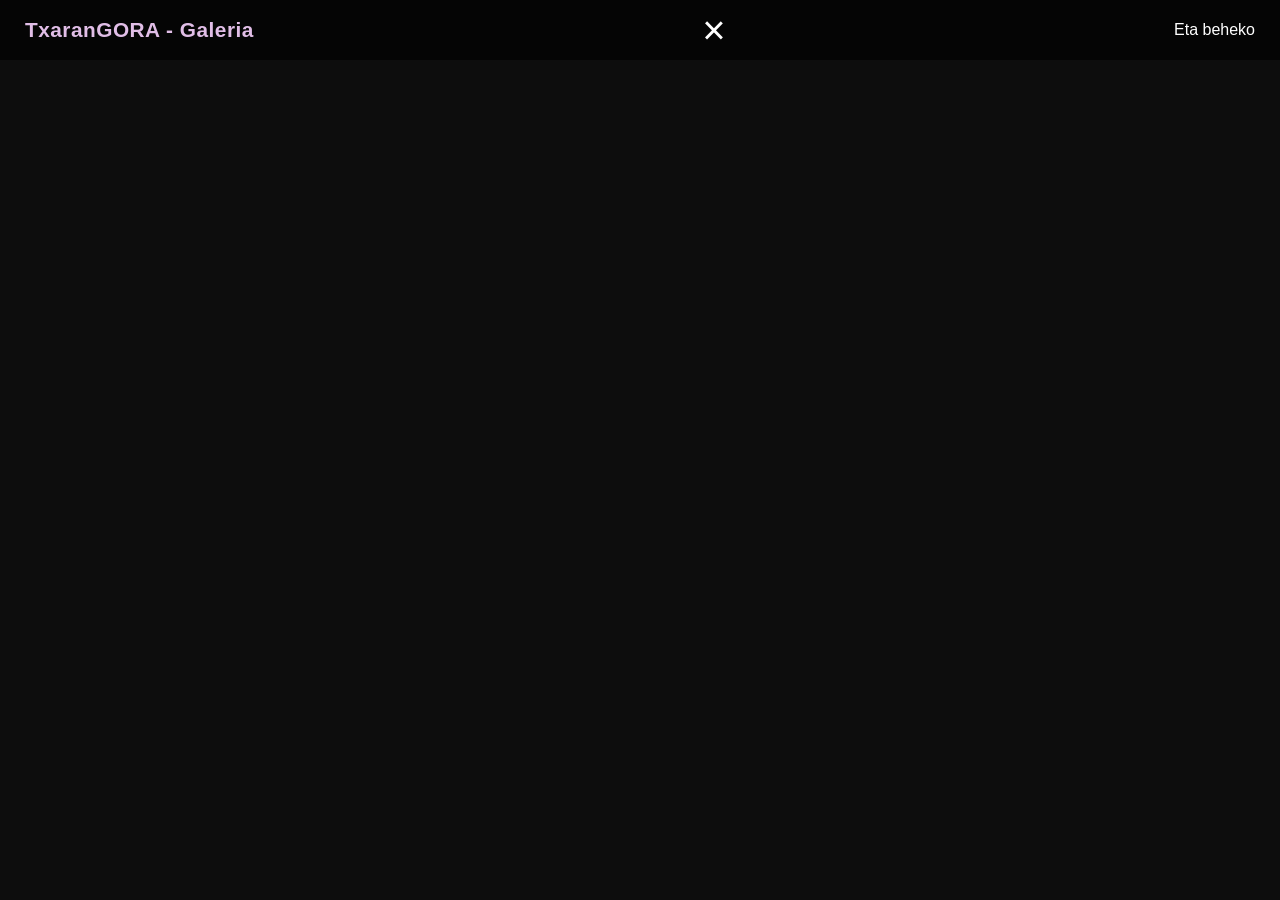
==== commit 5ff7ac16: "galeria ixteko botoia konpontzen Added a function to close the gallery and navigate back to the prev" ====
--- a/galeria.html
+++ b/galeria.html
@@ -125,7 +125,23 @@
     <!-- GOIBURUA -->
     <div class="top-bar">
       <h1 id="townTitle">TxaranGORA - Galeria</h1>
-      <a href="javascript:history.back()" class="close-link" title="Itxi">&times;</a>
+      <a href="javascript:void(0)" onclick="itxiGaleria()" class="close-link" title="Itxi">&times;</a>
+
+Eta beheko <script> atalean funtzio hau gehituta:
+
+function itxiGaleria() {
+  if (document.referrer && document.referrer.includes(window.location.host)) {
+    history.back();
+  } else {
+    window.location.href = "index.html"; // Zure orri nagusia
+  }
+}
+
+Aldaketa txiki honekin "X" sakatzean webguneko orri nagusira eramango zaitu atzera berriro! 🚀
+X botoiak orain funtzionatzen al du?
+Mugikorrerako swipe gestoa gehitu
+TxaranGORAren hurrengo ekitaldiak ikusi
+6 material 
     </div>
 
     <!-- ERDIALDEA: Irudia eta Geziak -->
@@ -202,6 +218,14 @@
       if (e.key === 'Escape') history.back();
     });
 
+  function itxiGaleria() {
+  if (document.referrer && document.referrer.includes(window.location.host)) {
+    history.back();
+  } else {
+    window.location.href = "index.html"; // Zure orri nagusia
+  }
+}
+
     // Hasieratu
     showImage(0);
   </script>
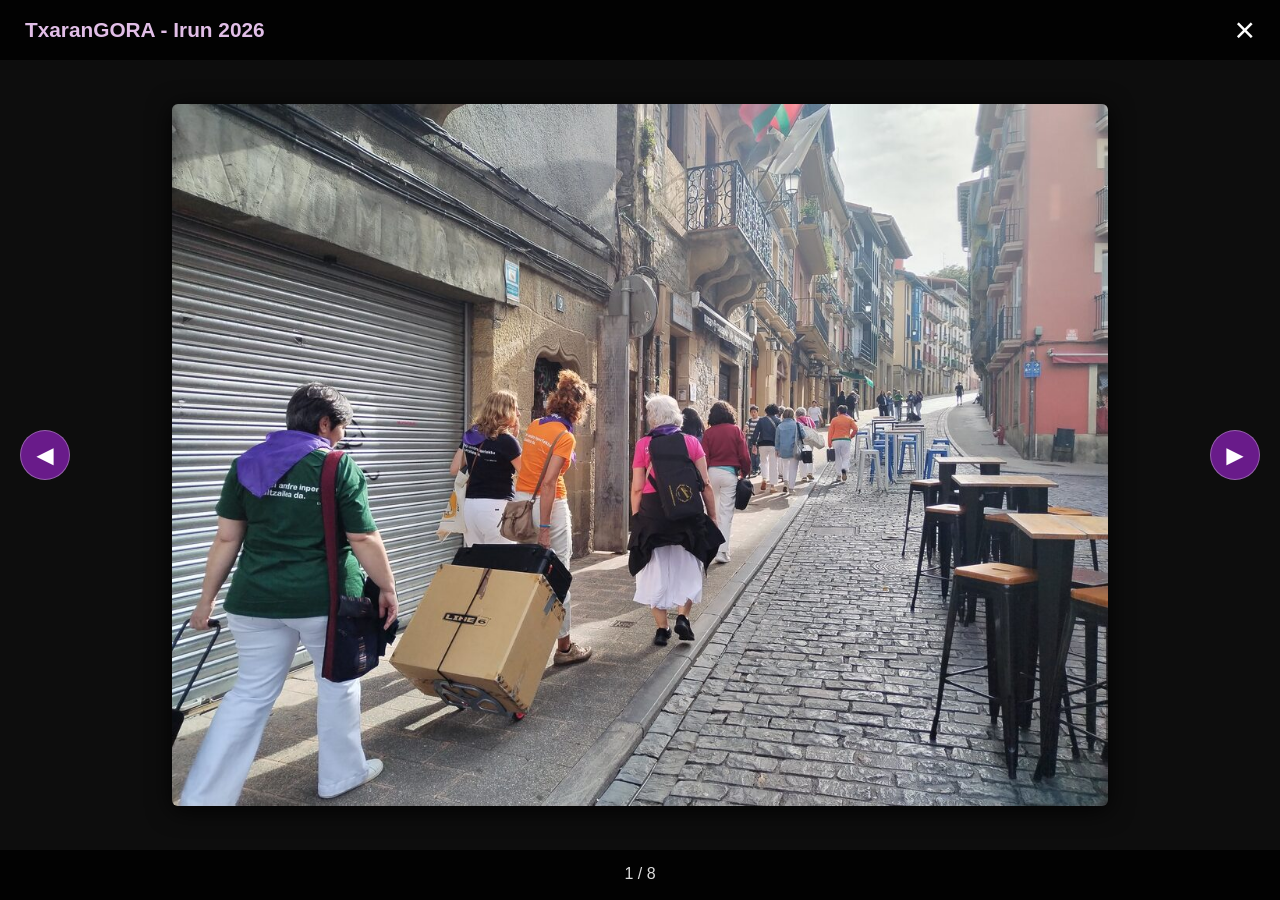
==== commit 2a1b138c: "galeria osoa berritu Irun_2026koa konpontzeko Updated styles for layout, buttons, and images. Enhanc" ====
--- a/galeria.html
+++ b/galeria.html
@@ -8,24 +8,23 @@
     * { margin: 0; padding: 0; box-sizing: border-box; }
     
     html, body {
-      width: 100%;
-      height: 100%;
+      width: 100vw;
+      height: 100vh;
       background-color: #0d0d0d;
       color: white;
       font-family: 'Segoe UI', Tahoma, Geneva, Verdana, sans-serif;
       overflow: hidden;
     }
 
-    /* KONTENITZAILE NAGUSIA */
     .gallery-container {
       display: flex;
       flex-direction: column;
-      width: 100vw;
-      height: 100vh;
+      width: 100%;
+      height: 100%;
       position: relative;
     }
 
-    /* 1. GOIBURUA (Bakarra eta goian finkatua) */
+    /* 1. GOIBURUA */
     .top-bar {
       height: 60px;
       width: 100%;
@@ -33,7 +32,7 @@
       align-items: center;
       justify-content: space-between;
       padding: 0 25px;
-      background: rgba(0, 0, 0, 0.6);
+      background: rgba(0, 0, 0, 0.85);
       z-index: 200;
     }
 
@@ -41,20 +40,19 @@
       font-size: 1.3rem;
       color: #e1bee7;
       font-weight: 600;
-      letter-spacing: 0.5px;
-    }
-
-    .close-link {
+    }
+
+    .close-btn {
       color: #ffffff;
-      font-size: 2.5rem;
+      font-size: 2.2rem;
       text-decoration: none;
       line-height: 1;
       cursor: pointer;
       transition: color 0.2s;
     }
-    .close-link:hover { color: #e1bee7; }
-
-    /* 2. ARGAZKI GUNEA (Irudia handi erakusteko) */
+    .close-btn:hover { color: #e1bee7; }
+
+    /* 2. ARGAZKI EREMUA */
     .image-area {
       flex: 1;
       display: flex;
@@ -66,23 +64,23 @@
     }
 
     .image-area img {
-      max-width: 95vw;
-      max-height: 80vh;
+      max-width: 90vw;
+      max-height: 78vh;
       width: auto;
       height: auto;
       object-fit: contain;
       border-radius: 6px;
-      box-shadow: 0 4px 30px rgba(0,0,0,0.9);
-    }
-
-    /* 3. GEZIAK (Bakarrak eta bazterretan) */
+      box-shadow: 0 4px 25px rgba(0,0,0,0.9);
+    }
+
+    /* 3. GEZIAK */
     .nav-arrow {
       position: absolute;
       top: 50%;
       transform: translateY(-50%);
-      background: rgba(123, 31, 162, 0.8);
+      background: rgba(123, 31, 162, 0.85);
       color: white;
-      border: none;
+      border: 1px solid rgba(255, 255, 255, 0.3);
       font-size: 1.8rem;
       width: 50px;
       height: 50px;
@@ -99,23 +97,29 @@
       background: #9c27b0;
       transform: translateY(-50%) scale(1.1);
     }
-    .nav-arrow.prev { left: 15px; }
-    .nav-arrow.next { right: 15px; }
-
-    /* 4. BEHEKO KONTAGAILUA */
+    .nav-arrow.prev { left: 20px; }
+    .nav-arrow.next { right: 20px; }
+
+    /* 4. BEHEALDEA */
     .bottom-bar {
-      height: 45px;
+      height: 50px;
       display: flex;
       flex-direction: column;
       align-items: center;
       justify-content: center;
-      background: rgba(0, 0, 0, 0.6);
+      background: rgba(0, 0, 0, 0.85);
       z-index: 200;
     }
 
     .counter-text {
       font-size: 1rem;
       color: #dddddd;
+    }
+
+    .error-msg {
+      color: #ffb74d;
+      font-size: 0.85rem;
+      margin-top: 3px;
     }
   </style>
 </head>
@@ -125,26 +129,10 @@
     <!-- GOIBURUA -->
     <div class="top-bar">
       <h1 id="townTitle">TxaranGORA - Galeria</h1>
-      <a href="javascript:void(0)" onclick="itxiGaleria()" class="close-link" title="Itxi">&times;</a>
-
-Eta beheko <script> atalean funtzio hau gehituta:
-
-function itxiGaleria() {
-  if (document.referrer && document.referrer.includes(window.location.host)) {
-    history.back();
-  } else {
-    window.location.href = "index.html"; // Zure orri nagusia
-  }
-}
-
-Aldaketa txiki honekin "X" sakatzean webguneko orri nagusira eramango zaitu atzera berriro! 🚀
-X botoiak orain funtzionatzen al du?
-Mugikorrerako swipe gestoa gehitu
-TxaranGORAren hurrengo ekitaldiak ikusi
-6 material 
+      <a href="index.html" class="close-btn" title="Itxi">&times;</a>
     </div>
 
-    <!-- ERDIALDEA: Irudia eta Geziak -->
+    <!-- ARGAZKI EREMUA -->
     <div class="image-area">
       <button class="nav-arrow prev" id="btnPrev" aria-label="Aurrekoa">◄</button>
       <img id="mainImg" src="" alt="Galeriako irudia">
@@ -154,41 +142,47 @@
     <!-- BEHEALDEA -->
     <div class="bottom-bar">
       <div class="counter-text" id="imgCounter"></div>
+      <div class="error-msg" id="errorMsg"></div>
     </div>
   </div>
 
   <script>
     // 1. Irudien bidea sortzeko funtzioa (adib. irun2026/1.jpg)
-    function sortuZerrenda(karpeta, kopurua) {
+    function sortuZerrenda(karpetaBenetakoa, kopurua) {
       const zerrenda = [];
       for (let i = 1; i <= kopurua; i++) {
-        zerrenda.push(`${karpeta}/${i}.jpg`);
+        zerrenda.push(`${karpetaBenetakoa}/${i}.jpg`);
       }
       return zerrenda;
     }
 
-    // 2. Herri bakoitzaren karpeta eta argazki kopurua
+    // 2. GALERIEN MAPA:
+    // - Ezkerreko gakoa ("Irun_2026"): URLko ?herria=Irun_2026 parametroarekin bat dator.
+    // - Eskuinan ("irun2026"): GitHub-eko BENETAKO karpeta izena (minuskulaz).
     const galeriak = {
-      "Irun": sortuZerrenda("irun2026", 8),
-      "Tolosa": sortuZerrenda("tolosa2026", 12),
-      "Villabona": sortuZerrenda("villabona2026", 5)
-    };
-
-    // 3. URLtik herria irakurri (?herria=Irun)
+      "Irun_2026": sortuZerrenda("irun2026", 8),
+      "Tolosa_2026": sortuZerrenda("tolosa2026", 12),
+      "Villabona_2026": sortuZerrenda("villabona2026", 5)
+    };
+
+    // 3. URLtik parametroa irakurri (?herria=Irun_2026)
     const urlParams = new URLSearchParams(window.location.search);
-    const herria = urlParams.get('herria') || "Irun";
-
-    document.getElementById('townTitle').textContent = `TxaranGORA - ${herria}`;
+    const herria = urlParams.get('herria') || "Irun_2026";
+
+    // Izenburua erakutsi (beheko marra gabe: "TxaranGORA - Irun 2026")
+    document.getElementById('townTitle').textContent = `TxaranGORA - ${herria.replace('_', ' ')}`;
 
     const argazkiak = galeriak[herria] || [];
     let currentIndex = 0;
 
     const mainImg = document.getElementById('mainImg');
     const imgCounter = document.getElementById('imgCounter');
+    const errorMsg = document.getElementById('errorMsg');
 
     function showImage(index) {
+      errorMsg.textContent = "";
       if (!argazkiak || argazkiak.length === 0) {
-        imgCounter.textContent = "Ez da argazkirik aurkitu.";
+        imgCounter.textContent = "Ez da argazkirik aurkitu herri honetarako.";
         mainImg.style.display = "none";
         return;
       }
@@ -198,7 +192,12 @@
       imgCounter.textContent = `${currentIndex + 1} / ${argazkiak.length}`;
     }
 
-    // Gezien klik gertaerak
+    // Irudiak kargatzean huts egiten badu:
+    mainImg.onerror = function() {
+      errorMsg.textContent = `Ezin da kargatu fitxategia: "${argazkiak[currentIndex]}"`;
+    };
+
+    // Gezien gertaerak
     document.getElementById('btnPrev').onclick = function() {
       if (argazkiak.length === 0) return;
       currentIndex = (currentIndex - 1 + argazkiak.length) % argazkiak.length;
@@ -211,22 +210,14 @@
       showImage(currentIndex);
     };
 
-    // Teklatuko geziak (← eta →)
+    // Teklatuko geziak (← eta →) eta Escape
     document.addEventListener('keydown', function(e) {
       if (e.key === 'ArrowLeft') document.getElementById('btnPrev').click();
       if (e.key === 'ArrowRight') document.getElementById('btnNext').click();
-      if (e.key === 'Escape') history.back();
+      if (e.key === 'Escape') window.location.href = "index.html";
     });
 
-  function itxiGaleria() {
-  if (document.referrer && document.referrer.includes(window.location.host)) {
-    history.back();
-  } else {
-    window.location.href = "index.html"; // Zure orri nagusia
-  }
-}
-
-    // Hasieratu
+    // Hasieratu galeria
     showImage(0);
   </script>
 </body>
